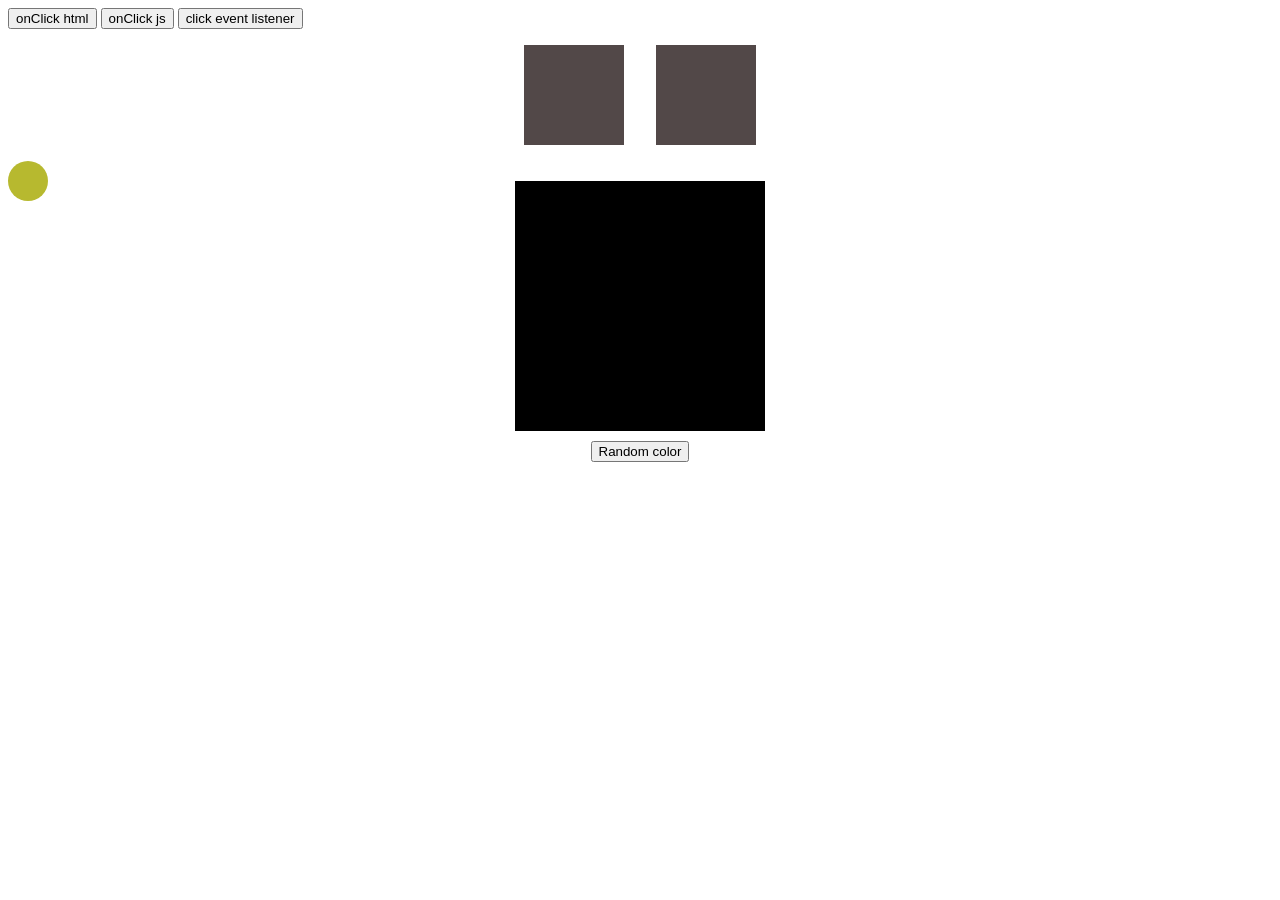
==== 08_events/index.html @ 5ce8c958 "events" ====
<!doctype html>
<html lang="en">
    <head>
        <meta charset="UTF-8" />
        <meta name="viewport" content="width=device-width, initial-scale=1.0" />
        <title>Events</title>
    </head>
    <body>
        <div>
            <button onclick="clickButton(event)">onClick html</button>
            <button id="btn2">onClick js</button>
            <button id="btn3">click event listener</button>
        </div>

        <!-- Квадрати з ефектами миші -->
        <div style="display: flex; justify-content: center">
            <div
                onmouseenter="mouseEnter(event)"
                onmouseleave="mouseLeave(event)"
                style="
                    margin: 16px;
                    display: inline-block;
                    width: 100px;
                    height: 100px;
                    background-color: #524848;
                "
            ></div>

            <div
                onmouseenter="mouseEnter(event)"
                onmouseleave="mouseLeave(event)"
                style="
                    margin: 16px;
                    display: inline-block;
                    width: 100px;
                    height: 100px;
                    background-color: #524848;
                "
            ></div>
        </div>

        <!-- Коло для переміщення за курсором -->
        <div
            id="circle"
            style="
                display: inline-block;
                border-radius: 50%;
                background-color: #b7b92f;
                width: 40px;
                height: 40px;
                position: absolute;
            "
        ></div>

        <!-- Випадковий колір для квадрату -->
        <div
            style="
                display: flex;
                align-items: center;
                margin-top: 20px;
                flex-direction: column;
            "
        >
            <div
                id="randomColorSquare"
                style="
                    display: inline-block;
                    width: 250px;
                    height: 250px;
                    background-color: black;
                "
            ></div>
            <button onclick="randomColor()" style="margin-top: 10px">Random color</button>
        </div>

        <script src="script.js"></script>
    </body>
</html>
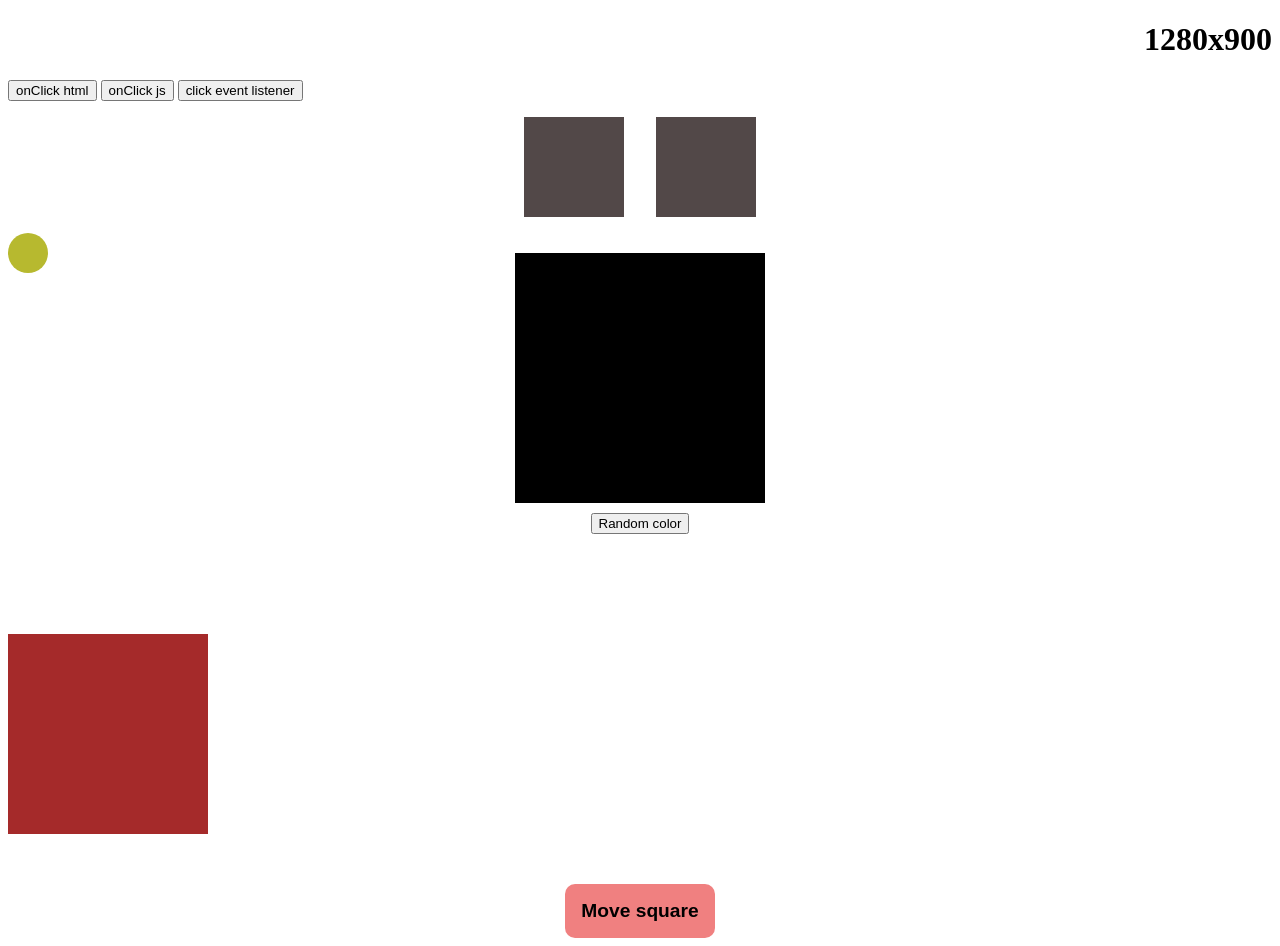
==== commit 67f01a1e: "read key, resize, move square" ====
--- a/08_events/index.html
+++ b/08_events/index.html
@@ -6,6 +6,10 @@
         <title>Events</title>
     </head>
     <body>
+        <h1 id="inputText"></h1>
+        <div style="text-align: end;">
+            <h1 id="windowSize"></h1>
+        </div>
         <div>
             <button onclick="clickButton(event)">onClick html</button>
             <button id="btn2">onClick js</button>
@@ -70,7 +74,50 @@
                     background-color: black;
                 "
             ></div>
-            <button onclick="randomColor()" style="margin-top: 10px">Random color</button>
+            <button onclick="randomColor()" style="margin-top: 10px">
+                Random color
+            </button>
+        </div>
+
+        <!-- Квадрат що рухається -->
+        <div
+            id="parentDiv"
+            style="
+                width: 100%;
+                margin: auto;
+                height: 300px;
+                margin-top: 50px;
+                display: flex;
+                align-items: center;
+            "
+        >
+            <div
+                id="runner"
+                style="
+                    position: relative;
+                    display: inline-block;
+                    height: 200px;
+                    width: 200px;
+                    left: 0px;
+                    background-color: brown;
+                    transition: left 2s linear, transform 2s linear;
+                "
+            ></div>
+        </div>
+        <div style="text-align: center">
+            <button
+                onclick="moveSquare()"
+                style="
+                    font-size: 1.2em;
+                    font-weight: bold;
+                    background-color: lightcoral;
+                    border: none;
+                    padding: 16px;
+                    border-radius: 10px;
+                "
+            >
+                Move square
+            </button>
         </div>
 
         <script src="script.js"></script>
